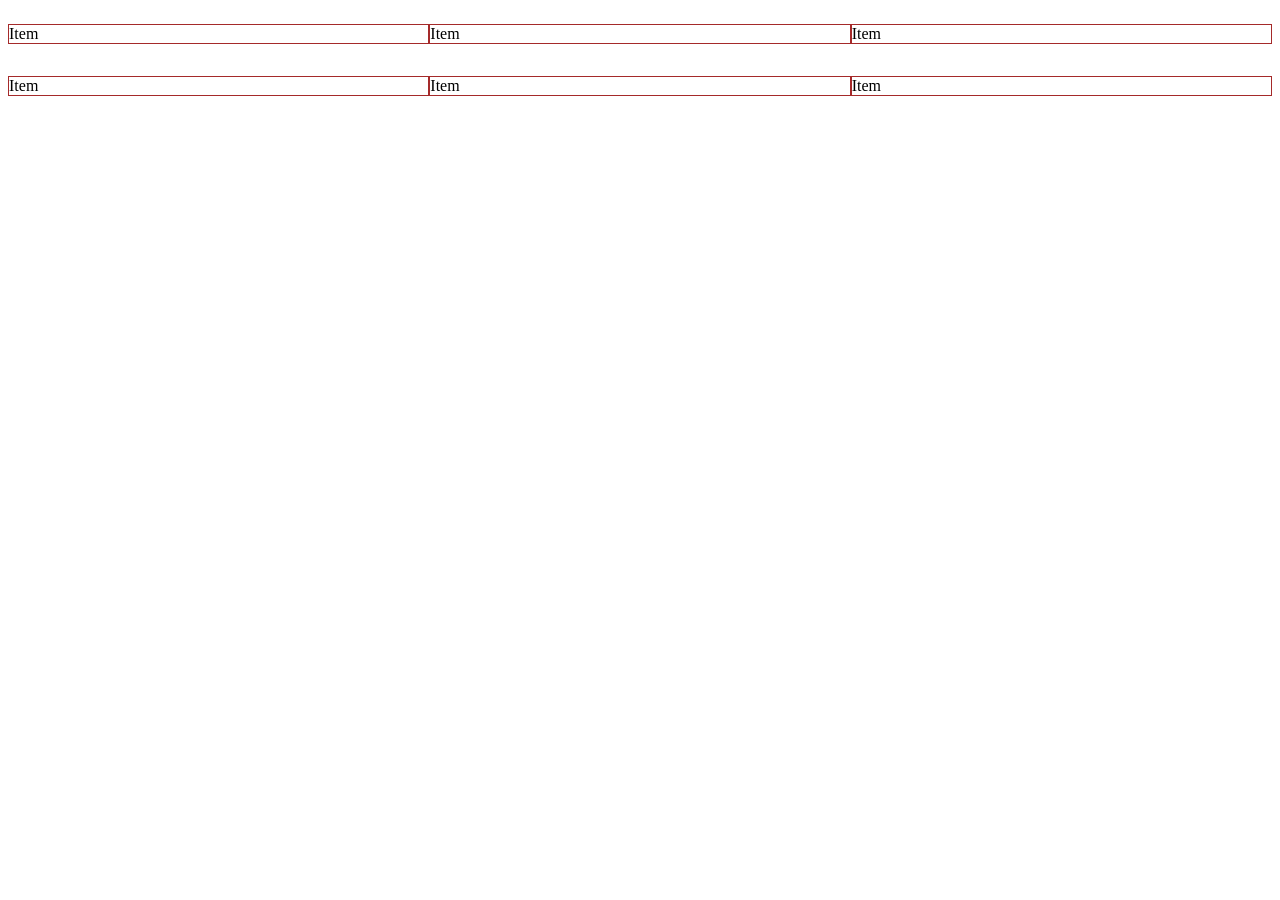
==== pag002.html @ cc04463a "initial commit" ====
<!DOCTYPE html>
<html lang="pt-br">
<head>
    <meta charset="UTF-8">
    <meta name="viewport" content="width=device-width, initial-scale=1.0">
    <title>Grid Layout Test</title>
    <link rel="stylesheet" href="style2.css">
</head>
<body>
    <div class="container">
        <p>Item</p>
        <p>Item</p>
        <p>Item</p>
        <p>Item</p>
        <p>Item</p>
        <p>Item</p>
    </div>
</body>
</html>
---- style2.css ----
.container{
    display: grid;
    grid-template-columns: repeat(3,1fr);    
}
p{
    border: 1px solid brown;
}
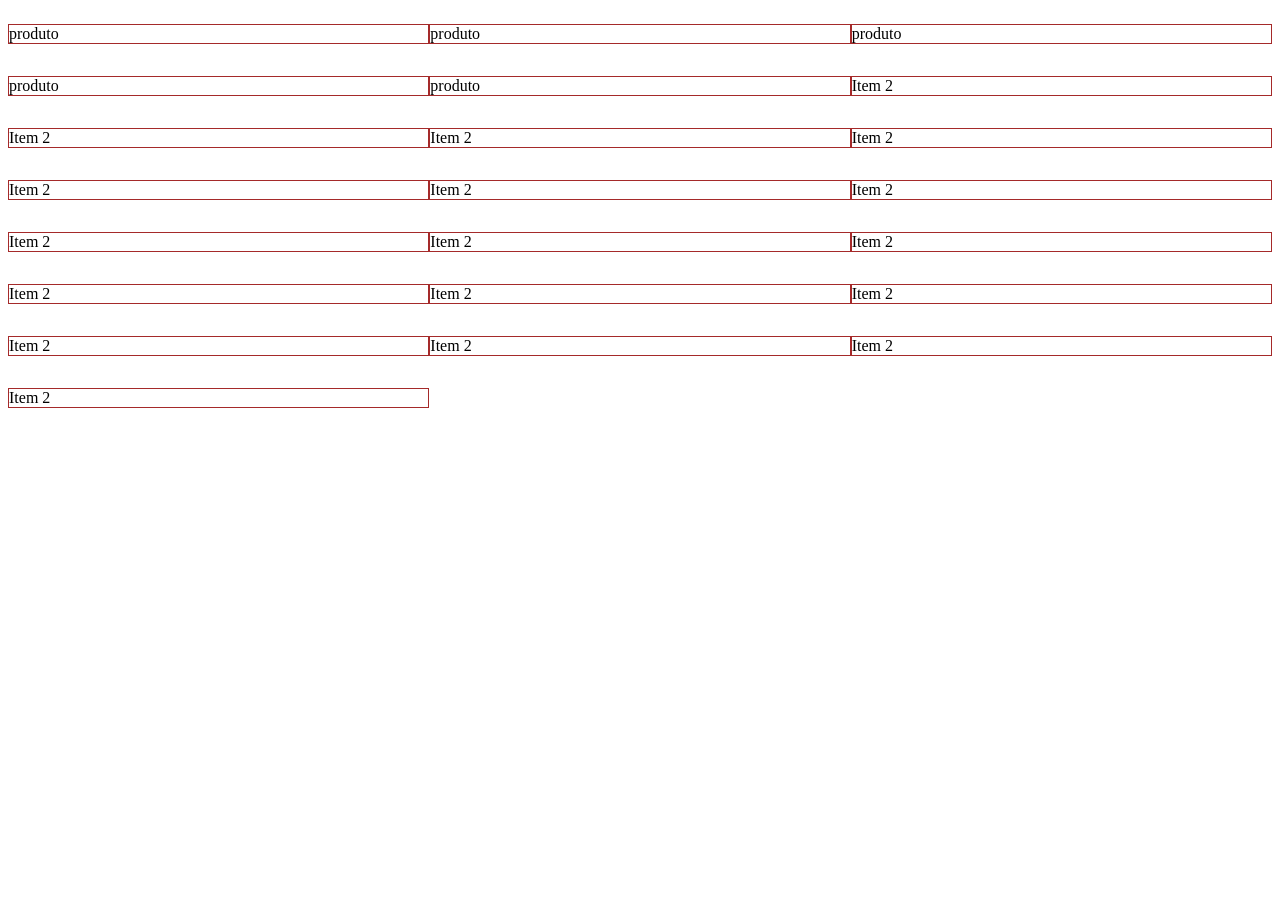
==== commit a319499c: "modificaçoes gerais" ====
--- a/pag002.html
+++ b/pag002.html
@@ -8,12 +8,28 @@
 </head>
 <body>
     <div class="container">
-        <p>Item</p>
-        <p>Item</p>
-        <p>Item</p>
-        <p>Item</p>
-        <p>Item</p>
-        <p>Item</p>
+        <p>produto</p>
+        <p>produto</p>
+        <p>produto</p>
+        <p>produto</p>
+        <p>produto</p>
+        <p>Item 2</p>
+        <p>Item 2</p>
+        <p>Item 2</p>
+        <p>Item 2</p>
+        <p>Item 2</p>
+        <p>Item 2</p>
+        <p>Item 2</p>
+        <p>Item 2</p>
+        <p>Item 2</p>
+        <p>Item 2</p>
+        <p>Item 2</p>
+        <p>Item 2</p>
+        <p>Item 2</p>
+        <p>Item 2</p>
+        <p>Item 2</p>
+        <p>Item 2</p>
+        <p>Item 2</p>
     </div>
 </body>
 </html>
